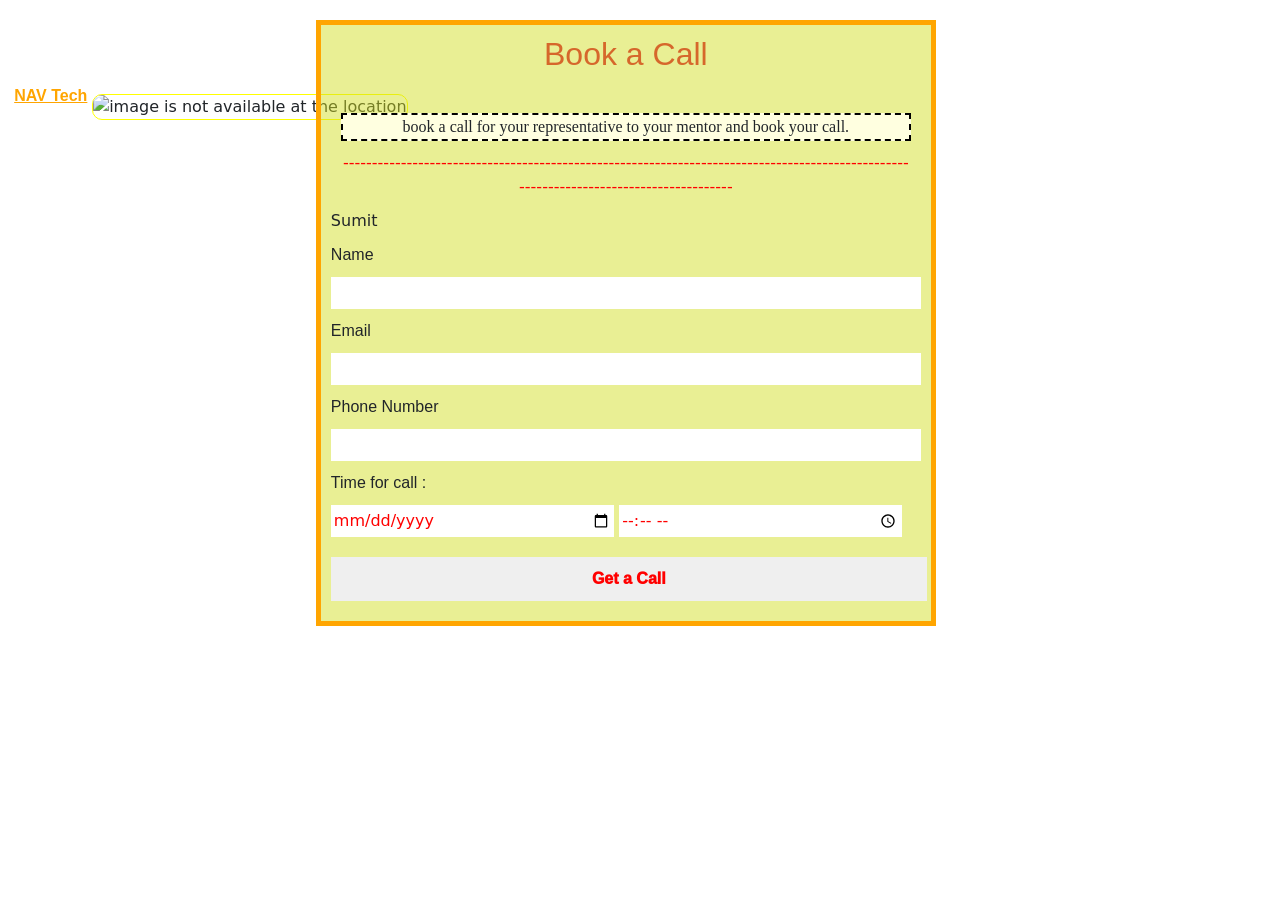
==== newForm.html @ 62f69a71 "different DOM manipulation method use to manipulate dom" ====
<!DOCTYPE html>
<html lang="en" dir="ltr">
   <head>
   	  <title>Form Application</title>
   	  <meta charset = "UTF-8">
        <style>
           *{
            margin: 0px;
            padding: 0px;
           }
           body{
            background-image: url("https://img.freepik.com/free-photo/3d-render-concept-phone-receiver-3d-art-design-illustration_460848-9667.jpg");
            background-repeat: no-repeat;
            background-size: cover;
            background-attachment: fixed;
           }
           .logo
           {
                margin-top: 4rem;
           }
           .header{
            display: flex;
            justify-content: space-around;
            margin: 20px;
           }
           .text{
           font-size: 1rem;
    color: orange;
    font-weight: 900;
    font-family: sans-serif;
    margin-left: -50%;
    text-decoration: underline;
    position: relative;
    left: 24%;
           }
           .logo img{
                    height: 8%;
    position: relative;
    top: -30px;
    left: -4px;
    border: 1px solid yellow;
    border-radius: 10px;
           }
           .form{
            position: relative;
    left: -20%;
    border: 5px solid orange;
    padding: 10px;
    width: 50%;
    background: #d1de207a;
           }
           .form ul{
            list-style-type: none;
            margin: 0;
            padding: 0;
           }
           .form h2{
            text-align: center;
    font-family: sans-serif;
    color: #d3541de0;
    margin-bottom: 40px;
           }
           .form p{
            text-align: center;
    margin: 10px;
           }
           .form input{
              width: 100%;
    /* padding: 3px; */
    border: none;
    outline: none;
    color: red;
    padding: 4px 3px;
    font-size: 1rem;
           }
           #date , #time{
            width: 48%;
           }
           .form input[type="submit"]{
            margin-top: 10px;
    padding: 10px;
    width: 101%;
    font-size: 1rem;
    font-weight: 1000;

           }
           .form input[type="submit"]:hover{
              background-color: yellow;
              transform: scale(1.1);
           }
           .form input:hover{
            outline: none;
           }
           .form div{
            padding: 10px 0;
    font-family: sans-serif;
           }
        </style>
        <script type="text/javascript" src="./form.js" defer></script>
        <link href="https://cdn.jsdelivr.net/npm/bootstrap@5.3.0-alpha1/dist/css/bootstrap.min.css" rel="stylesheet" integrity="sha384-GLhlTQ8iRABdZLl6O3oVMWSktQOp6b7In1Zl3/Jr59b6EGGoI1aFkw7cmDA6j6gD" crossorigin="anonymous">
        <script src="https://cdn.jsdelivr.net/npm/bootstrap@5.3.0-alpha1/dist/js/bootstrap.bundle.min.js" integrity="sha384-w76AqPfDkMBDXo30jS1Sgez6pr3x5MlQ1ZAGC+nuZB+EYdgRZgiwxhTBTkF7CXvN" crossorigin="anonymous"></script>
   	</head>

   	<body>
        <header class="header">
        <div class="logo">
        	<p class="text">NAV Tech</p>
         <img src="https://t4.ftcdn.net/jpg/04/63/63/59/360_F_463635935_IweuYhCqZRtHp3SLguQL8svOVroVXvvZ.jpg" alt="image is not available at the location">
        </div>
        <div class="form">
         <h2>Book a Call</h2>
         <p style="font-family: cursive;border:2px dashed black;background: lightyellow;">book a call for your representative to your mentor and book your call.</p>
         <p style="color:red;">---------------------------------------------------------------------------------------------------------------------------------------</p>
   		<form>
            <ul>
               <li>Sumit</li>
            </ul>
   			<div><label for="name">Name</label></div>
   			<input type ="text" name="name" id="name" value="">
   			<div><label for="email">Email</label></div>
   			<input type ="email" name="email" id="email">
   			<div><label for="phone">Phone Number</label></div> 
   			<input type ="number" name="phone" id="phone">
   			<div><label for="date">Time for call :</label></div>
   			<span><input type ="date" name="date" id="date"></span>
   			<span><input type ="time" name="time" id="time"></span>
   			<div><input type="submit" id="submit" value="Get a Call"></div>
   		</form>
         </div>
      </header>
      <script>
        const nameInput = document.querySelector("#name");
const emailInput = document.querySelector("#email");

const submit = document.querySelector("#submit");
const section = document.querySelector(".value");
let id=null;
let message = document.createElement("h3");;
const onsubmit = (e)=>{
    e.preventDefault();
    if(id !== null){
       document.querySelector(".form").childNodes[0].remove();
       id = null;
    }
    if(section.childNodes.length !== 1){
    	Array.from(section.childNodes).forEach((element)=>{
    		element.remove();
    	})
    }
    if(nameInput.value==="" || emailInput.value===""){
    	message = document.createElement("h2");
    	message.innerText = "Enter your name && email ID properly";
    	id = setTimeout(()=>{message.classList.add("application");message.classList.add("redline");document.querySelector(".form").prepend(message);},1000);
    }
	else{
	setTimeout(()=>{message = document.createElement("h2");message.innerText=nameInput.value;section.appendChild(message);message.classList.add("application")},1000);
	setTimeout(()=>{message = document.createElement("h2");message.innerText = emailInput.value;section.append(message);message.classList.add("application")},1000);
}
}

const form = document.querySelector(".section");

form.addEventListener("mouseover",(e)=>{
	form.style.backgroundColor = "lightyellow";
	form.style.color = "darkblue";
})
form.addEventListener("mouseout",(e)=>{
	form.style.backgroundColor = "#80808033"
	form.style.color = "black";
})
submit.addEventListener("click",onsubmit);
      </script>
   	</body>
</html>
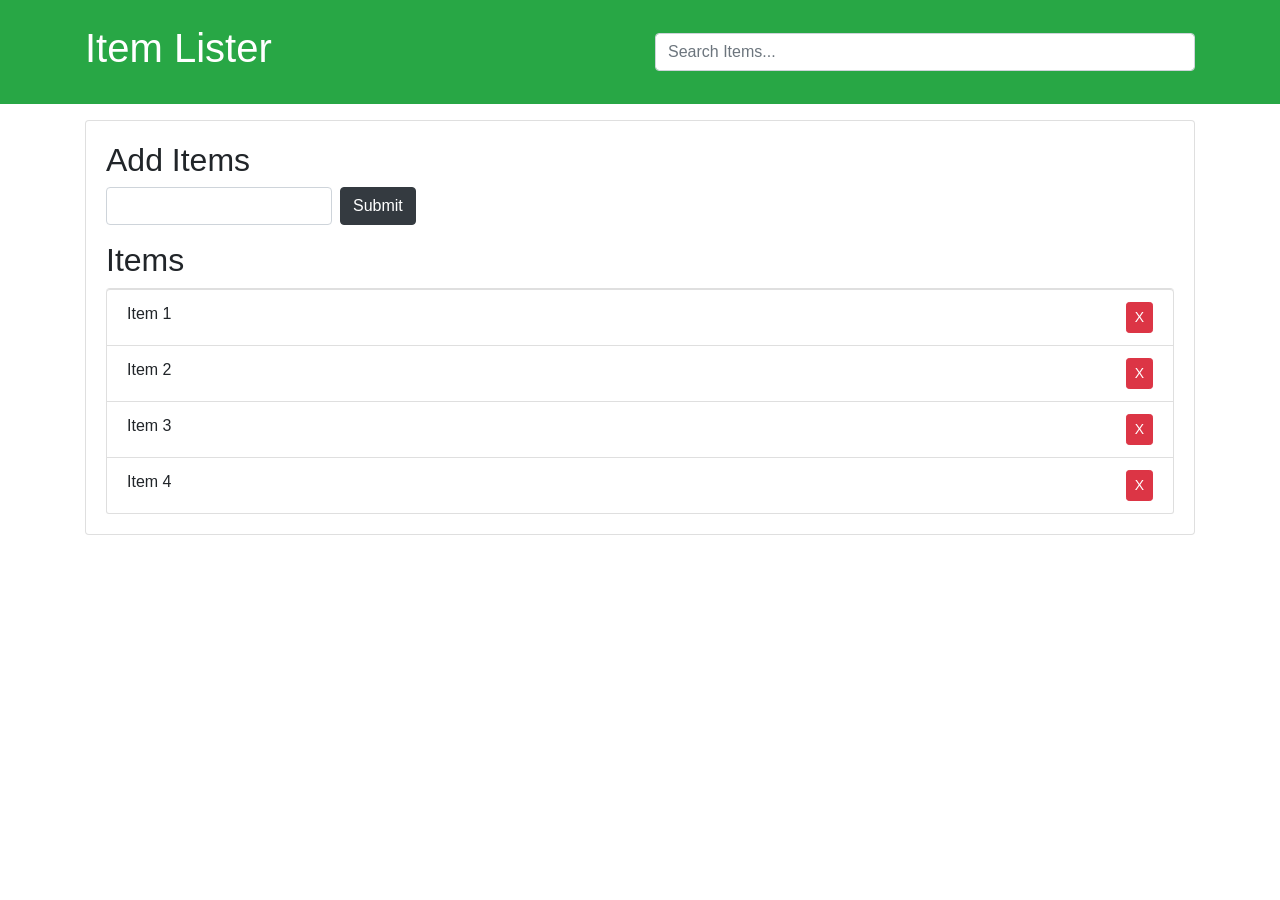
==== commit d1801d50: "addition and removal of element in form submititon" ====
--- a/newForm.html
+++ b/newForm.html
@@ -1,174 +1,73 @@
 <!DOCTYPE html>
-<html lang="en" dir="ltr">
-   <head>
-   	  <title>Form Application</title>
-   	  <meta charset = "UTF-8">
-        <style>
-           *{
-            margin: 0px;
-            padding: 0px;
-           }
-           body{
-            background-image: url("https://img.freepik.com/free-photo/3d-render-concept-phone-receiver-3d-art-design-illustration_460848-9667.jpg");
-            background-repeat: no-repeat;
-            background-size: cover;
-            background-attachment: fixed;
-           }
-           .logo
-           {
-                margin-top: 4rem;
-           }
-           .header{
-            display: flex;
-            justify-content: space-around;
-            margin: 20px;
-           }
-           .text{
-           font-size: 1rem;
-    color: orange;
-    font-weight: 900;
-    font-family: sans-serif;
-    margin-left: -50%;
-    text-decoration: underline;
-    position: relative;
-    left: 24%;
-           }
-           .logo img{
-                    height: 8%;
-    position: relative;
-    top: -30px;
-    left: -4px;
-    border: 1px solid yellow;
-    border-radius: 10px;
-           }
-           .form{
-            position: relative;
-    left: -20%;
-    border: 5px solid orange;
-    padding: 10px;
-    width: 50%;
-    background: #d1de207a;
-           }
-           .form ul{
-            list-style-type: none;
-            margin: 0;
-            padding: 0;
-           }
-           .form h2{
-            text-align: center;
-    font-family: sans-serif;
-    color: #d3541de0;
-    margin-bottom: 40px;
-           }
-           .form p{
-            text-align: center;
-    margin: 10px;
-           }
-           .form input{
-              width: 100%;
-    /* padding: 3px; */
-    border: none;
-    outline: none;
-    color: red;
-    padding: 4px 3px;
-    font-size: 1rem;
-           }
-           #date , #time{
-            width: 48%;
-           }
-           .form input[type="submit"]{
-            margin-top: 10px;
-    padding: 10px;
-    width: 101%;
-    font-size: 1rem;
-    font-weight: 1000;
+<html lang="en">
+<head>
+    <meta charset="UTF-8">
+    <meta http-equiv="X-UA-Compatible" content="IE=edge">
+    <meta name="viewport" content="width=device-width, initial-scale=1.0">
+    <link rel="stylesheet" href="https://maxcdn.bootstrapcdn.com/bootstrap/4.0.0-beta/css/bootstrap.min.css" integrity="sha384-/Y6pD6FV/Vv2HJnA6t+vslU6fwYXjCFtcEpHbNJ0lyAFsXTsjBbfaDjzALeQsN6M" crossorigin="anonymous">
+    <title>Document</title>
+</head>
+<body>
+    <header id="main-header" class="bg-success text-white p-4 mb-3">
+        <div class="container">
+          <div class="row">
+            <div class="col-md-6">
+                <h1 id="header-title">Item Lister</h1>
+            </div>
+            <div class="col-md-6 align-self-center">
+                <input type="text" class="form-control" id="filter" placeholder="Search Items...">
+            </div>
+          </div>
+        </div>
+      </header>
+      <div class="container">
+       <div id="main" class="card card-body">
+        <h2 class="title">Add Items</h2>
+        <form id="addForm" class="form-inline mb-3">
+          <input type="text" class="form-control mr-2" id="item">
+          <input type="submit" class="btn btn-dark" value="Submit">
+        </form>
+        <h2 class="title">Items</h2>
+        <ul id="items" class="list-group">
+          <li class="list-group-item">Item 1 <button class="btn btn-danger btn-sm float-right delete">X</button></li>
+          <li class="list-group-item">Item 2 <button class="btn btn-danger btn-sm float-right delete">X</button></li>
+          <li class="list-group-item">Item 3 <button class="btn btn-danger btn-sm float-right delete">X</button></li>
+          <li class="list-group-item">Item 4 <button class="btn btn-danger btn-sm float-right delete">X</button></li>
+        </ul>
+       </div>
+      </div>
 
-           }
-           .form input[type="submit"]:hover{
-              background-color: yellow;
-              transform: scale(1.1);
-           }
-           .form input:hover{
-            outline: none;
-           }
-           .form div{
-            padding: 10px 0;
-    font-family: sans-serif;
-           }
-        </style>
-        <script type="text/javascript" src="./form.js" defer></script>
-        <link href="https://cdn.jsdelivr.net/npm/bootstrap@5.3.0-alpha1/dist/css/bootstrap.min.css" rel="stylesheet" integrity="sha384-GLhlTQ8iRABdZLl6O3oVMWSktQOp6b7In1Zl3/Jr59b6EGGoI1aFkw7cmDA6j6gD" crossorigin="anonymous">
-        <script src="https://cdn.jsdelivr.net/npm/bootstrap@5.3.0-alpha1/dist/js/bootstrap.bundle.min.js" integrity="sha384-w76AqPfDkMBDXo30jS1Sgez6pr3x5MlQ1ZAGC+nuZB+EYdgRZgiwxhTBTkF7CXvN" crossorigin="anonymous"></script>
-   	</head>
+      <script>
+          const submit = document.querySelectorAll("input")[2];
+          const input =  document.querySelectorAll("input")[1];
+          const items = document.getElementById("items");
+          let del1 = document.querySelectorAll(".delete");
+          console.log(del1)
+            const addElement = (e)=>{
+            e.preventDefault();
+            if(!(input.value==="")){
+            const addElement = document.createElement("li");
+            addElement.classList.add("list-group-item");
+            addElement.innerHTML="<button class=\"btn btn-danger btn-sm float-right delete\">X</button>"
+            addElement.prepend(document.createTextNode(input.value));
+            items.append(addElement);
+            del1 = document.querySelectorAll(".delete");
+            Array.from(del1).forEach((node)=>{node.addEventListener("click",removeElement)});
+            }
+          }
 
-   	<body>
-        <header class="header">
-        <div class="logo">
-        	<p class="text">NAV Tech</p>
-         <img src="https://t4.ftcdn.net/jpg/04/63/63/59/360_F_463635935_IweuYhCqZRtHp3SLguQL8svOVroVXvvZ.jpg" alt="image is not available at the location">
-        </div>
-        <div class="form">
-         <h2>Book a Call</h2>
-         <p style="font-family: cursive;border:2px dashed black;background: lightyellow;">book a call for your representative to your mentor and book your call.</p>
-         <p style="color:red;">---------------------------------------------------------------------------------------------------------------------------------------</p>
-   		<form>
-            <ul>
-               <li>Sumit</li>
-            </ul>
-   			<div><label for="name">Name</label></div>
-   			<input type ="text" name="name" id="name" value="">
-   			<div><label for="email">Email</label></div>
-   			<input type ="email" name="email" id="email">
-   			<div><label for="phone">Phone Number</label></div> 
-   			<input type ="number" name="phone" id="phone">
-   			<div><label for="date">Time for call :</label></div>
-   			<span><input type ="date" name="date" id="date"></span>
-   			<span><input type ="time" name="time" id="time"></span>
-   			<div><input type="submit" id="submit" value="Get a Call"></div>
-   		</form>
-         </div>
-      </header>
-      <script>
-        const nameInput = document.querySelector("#name");
-const emailInput = document.querySelector("#email");
+          const removeElement = (e)=>{
+            e.preventDefault();
+            if(window.confirm('Are you sure?') && e.target.classList.contains("delete"))
+            {
+               const del = e.target.parentElement;
+               console.log(del)
+               del.remove();
+            }
 
-const submit = document.querySelector("#submit");
-const section = document.querySelector(".value");
-let id=null;
-let message = document.createElement("h3");;
-const onsubmit = (e)=>{
-    e.preventDefault();
-    if(id !== null){
-       document.querySelector(".form").childNodes[0].remove();
-       id = null;
-    }
-    if(section.childNodes.length !== 1){
-    	Array.from(section.childNodes).forEach((element)=>{
-    		element.remove();
-    	})
-    }
-    if(nameInput.value==="" || emailInput.value===""){
-    	message = document.createElement("h2");
-    	message.innerText = "Enter your name && email ID properly";
-    	id = setTimeout(()=>{message.classList.add("application");message.classList.add("redline");document.querySelector(".form").prepend(message);},1000);
-    }
-	else{
-	setTimeout(()=>{message = document.createElement("h2");message.innerText=nameInput.value;section.appendChild(message);message.classList.add("application")},1000);
-	setTimeout(()=>{message = document.createElement("h2");message.innerText = emailInput.value;section.append(message);message.classList.add("application")},1000);
-}
-}
-
-const form = document.querySelector(".section");
-
-form.addEventListener("mouseover",(e)=>{
-	form.style.backgroundColor = "lightyellow";
-	form.style.color = "darkblue";
-})
-form.addEventListener("mouseout",(e)=>{
-	form.style.backgroundColor = "#80808033"
-	form.style.color = "black";
-})
-submit.addEventListener("click",onsubmit);
+          }
+          submit.addEventListener("click",addElement)
+          Array.from(del1).forEach((node)=>{node.addEventListener("click",removeElement)});
       </script>
-   	</body>
+</body>
 </html>
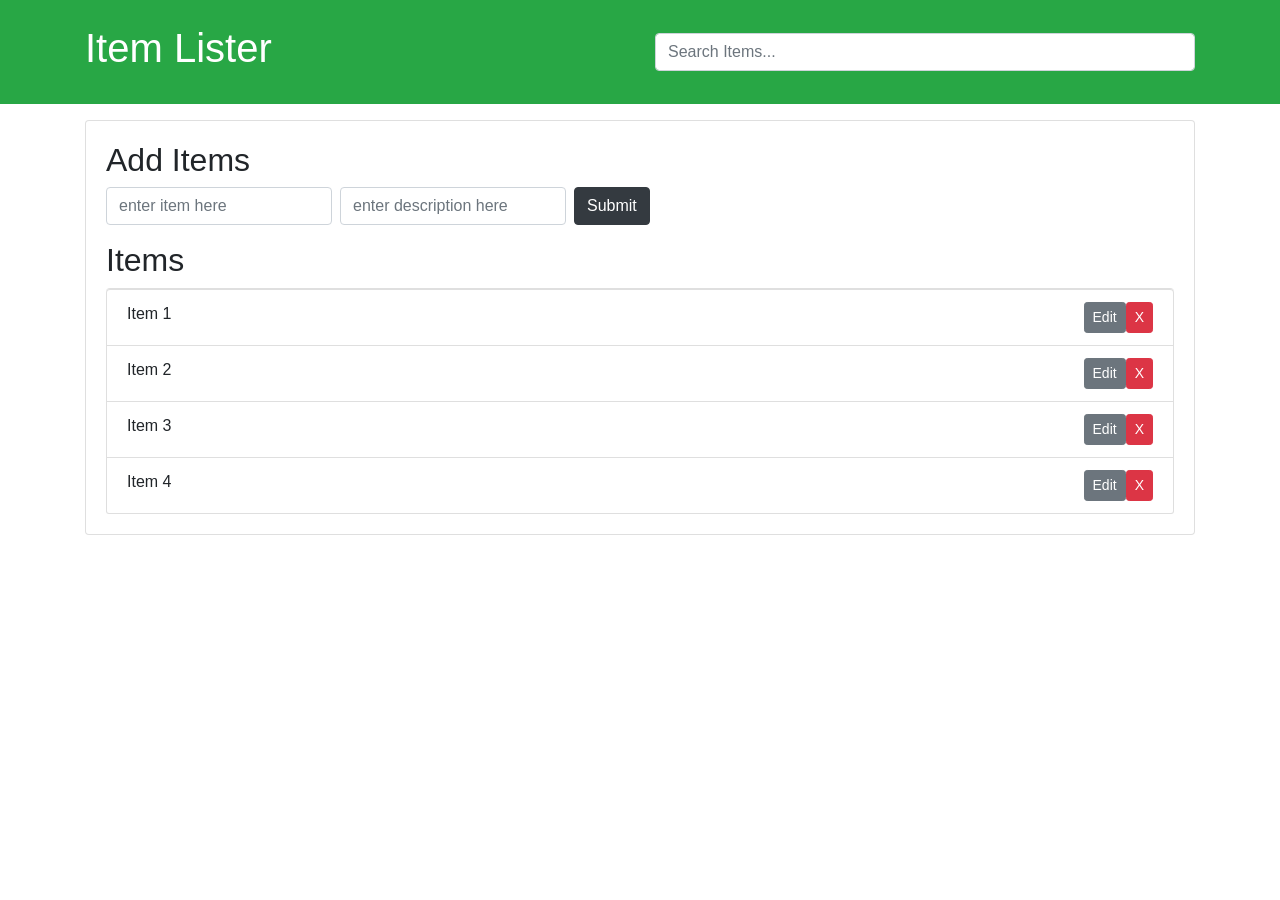
==== commit 31a697eb: "search option enhance and decription also added with item name, can be search with item's descriptio" ====
--- a/newForm.html
+++ b/newForm.html
@@ -24,50 +24,78 @@
        <div id="main" class="card card-body">
         <h2 class="title">Add Items</h2>
         <form id="addForm" class="form-inline mb-3">
-          <input type="text" class="form-control mr-2" id="item">
+          <input type="text" class="form-control mr-2" id="item" placeholder="enter item here">
+          <input type="text" class="form-control mr-2" id="item" placeholder="enter description here">
           <input type="submit" class="btn btn-dark" value="Submit">
         </form>
         <h2 class="title">Items</h2>
         <ul id="items" class="list-group">
-          <li class="list-group-item">Item 1 <button class="btn btn-danger btn-sm float-right delete">X</button></li>
-          <li class="list-group-item">Item 2 <button class="btn btn-danger btn-sm float-right delete">X</button></li>
-          <li class="list-group-item">Item 3 <button class="btn btn-danger btn-sm float-right delete">X</button></li>
-          <li class="list-group-item">Item 4 <button class="btn btn-danger btn-sm float-right delete">X</button></li>
+          <li class="list-group-item">Item 1 <button class="btn btn-danger btn-sm float-right delete">X</button><button class="btn btn-secondary btn-sm float-right edit">Edit</button></li>
+          <li class="list-group-item">Item 2 <button class="btn btn-danger btn-sm float-right delete">X</button><button class="btn btn-secondary btn-sm float-right edit">Edit</button></li>
+          <li class="list-group-item">Item 3 <button class="btn btn-danger btn-sm float-right delete">X</button><button class="btn btn-secondary btn-sm float-right edit">Edit</button></li>
+          <li class="list-group-item">Item 4 <button class="btn btn-danger btn-sm float-right delete">X</button><button class="btn btn-secondary btn-sm float-right edit">Edit</button></li>
         </ul>
        </div>
       </div>
 
       <script>
-          const submit = document.querySelectorAll("input")[2];
-          const input =  document.querySelectorAll("input")[1];
+          const submit = document.querySelectorAll("input")[3];
+          const input1 =  document.querySelectorAll("input")[1];
+          const input2 =  document.querySelectorAll("input")[2];
+          console.log(input1)
+          console.log(input2)
+          console.log(submit)
           const items = document.getElementById("items");
           let del1 = document.querySelectorAll(".delete");
           console.log(del1)
             const addElement = (e)=>{
             e.preventDefault();
-            if(!(input.value==="")){
+            
             const addElement = document.createElement("li");
-            addElement.classList.add("list-group-item");
-            addElement.innerHTML="<button class=\"btn btn-danger btn-sm float-right delete\">X</button>"
-            addElement.prepend(document.createTextNode(input.value));
+            addElement.className = "list-group-item";
+            addElement.innerHTML="<button class=\"btn btn-danger btn-sm float-right delete\">X</button><button class=\"btn btn-secondary btn-sm float-right edit\">Edit</button>"
+            addElement.prepend(document.createTextNode(input2.value));
+            addElement.prepend(document.createTextNode(input1.value+" "));
             items.append(addElement);
-            del1 = document.querySelectorAll(".delete");
-            Array.from(del1).forEach((node)=>{node.addEventListener("click",removeElement)});
-            }
+            
           }
 
           const removeElement = (e)=>{
             e.preventDefault();
-            if(window.confirm('Are you sure?') && e.target.classList.contains("delete"))
+            if(e.target.classList.contains("delete")){
+            if(window.confirm('Are you sure?'))
             {
                const del = e.target.parentElement;
                console.log(del)
                del.remove();
             }
+        }
+          }
 
+          const editElement = (e)=>{
+            e.preventDefault()
+            if(e.target.classList.contains("edit")){
+               let ans = window.prompt('what your answer?');
+               console.log(e.target.parentElement.firstChild)
+               e.target.parentElement.firstChild.textContent = ans+" ";
+        }
           }
+          const filter = (e)=>{
+            const getItemList = document.querySelectorAll("li");
+            let text = e.target.value.toLowerCase();
+            console.log(text)
+            Array.from(getItemList).forEach((node)=>{
+                 console.log(node.childNodes.length)
+                if(node.childNodes[0].textContent.toLowerCase().indexOf(text) != -1 || (node.childNodes.length === 4 && node.childNodes[1].textContent.toLowerCase().indexOf(text) != -1 )){
+                    node.style.display = "block";
+                }else{
+                    node.style.display = "none";
+                }})
+             }
           submit.addEventListener("click",addElement)
-          Array.from(del1).forEach((node)=>{node.addEventListener("click",removeElement)});
+          items.addEventListener("click",removeElement);
+          items.addEventListener("click",editElement)
+          document.querySelectorAll("input")[0].addEventListener("keyup",filter);
       </script>
 </body>
 </html>
